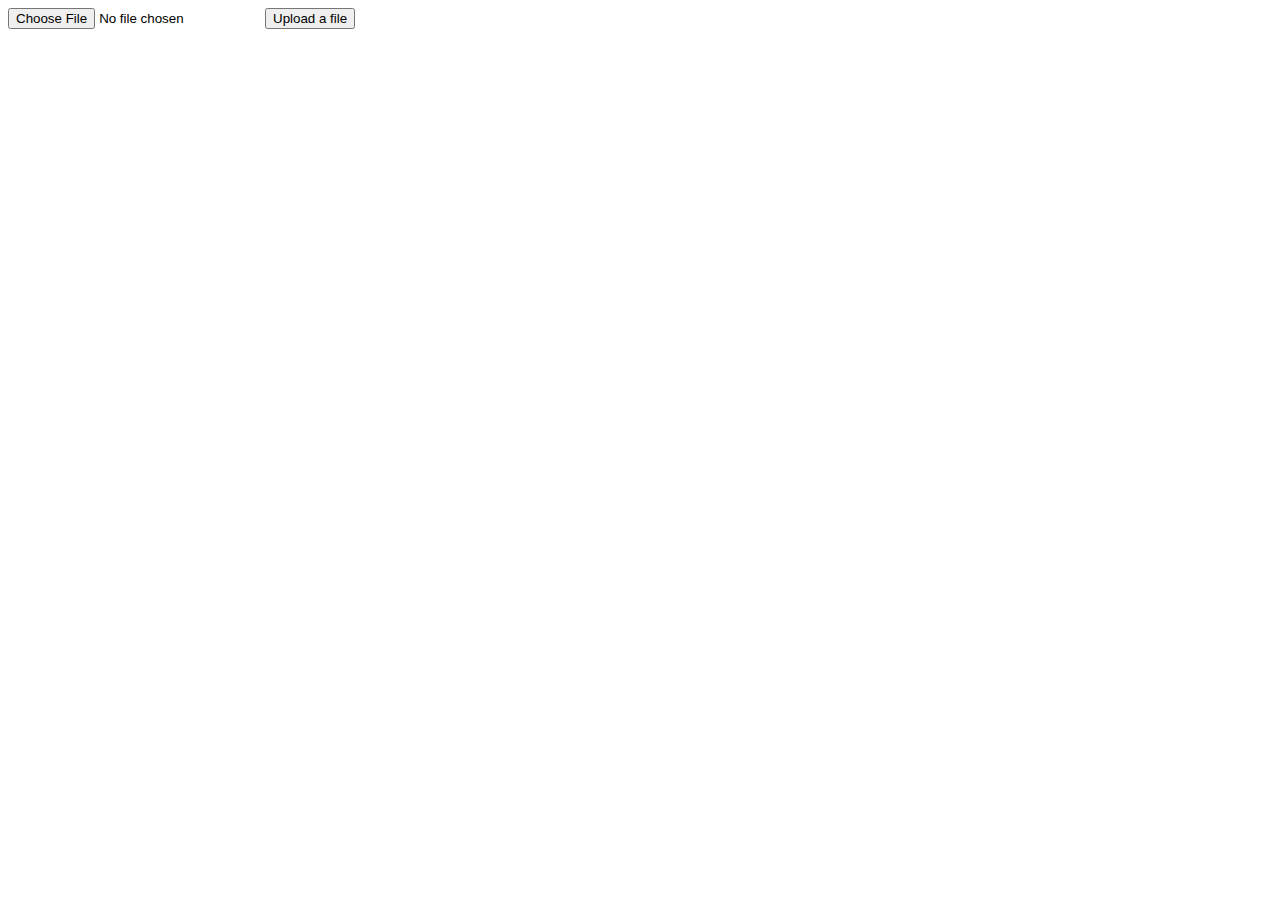
==== FlaskDB_images/index.html @ 1df14474 "flask db update" ====
<!DOCTYPE html>
<html lang="en">
<head>
  <meta charset="UTF-8">
  <title>MY APP</title>
</head>
<body>

<form action="http://localhost:5000/upload" enctype="multipart/form-data" method="POST"> 
   <input type="file" name="pic" />
   <input type="submit" value="Upload a file"/>
</form>
 
</body>
</html>
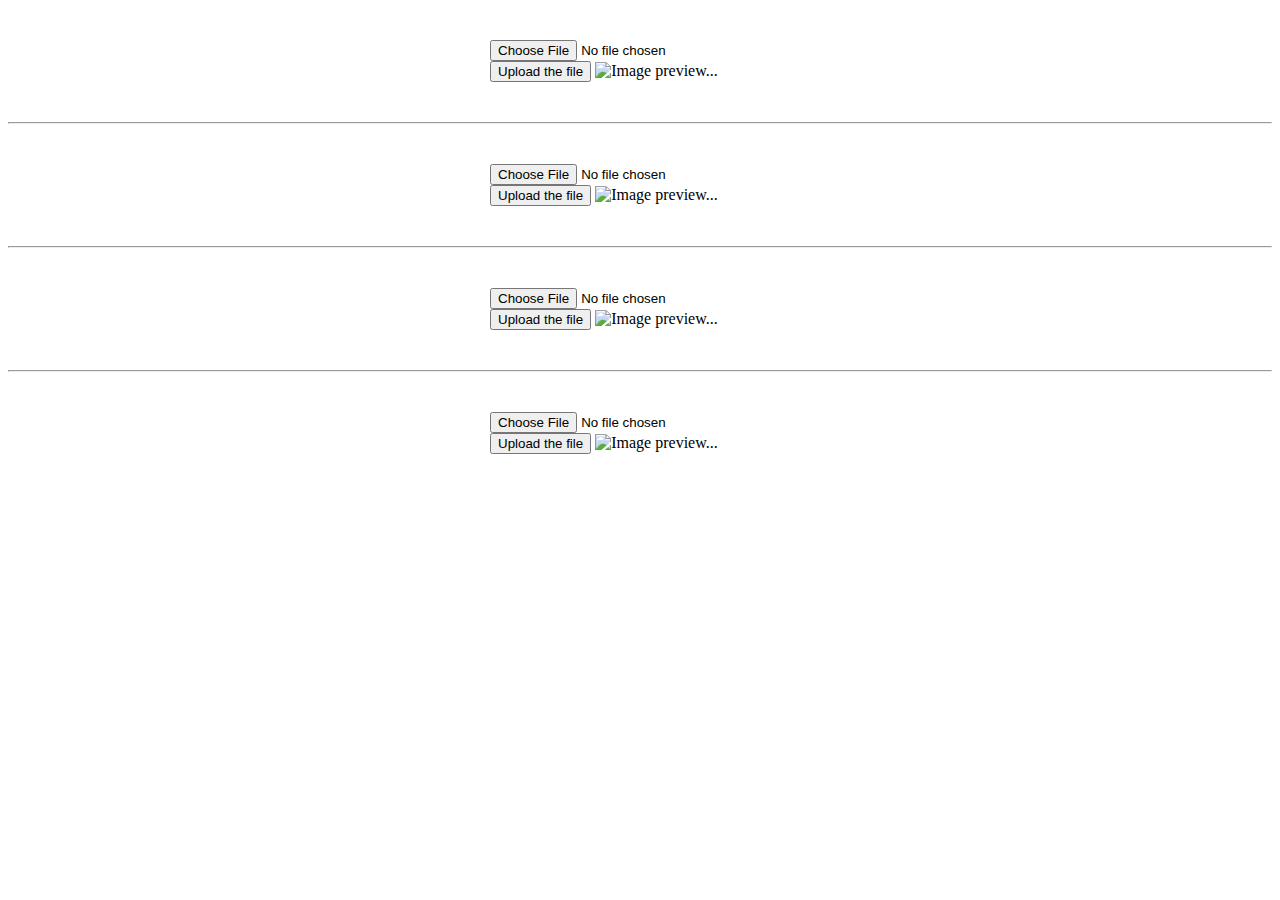
==== commit 67542dd3: "customised" ====
--- a/FlaskDB_images/index.html
+++ b/FlaskDB_images/index.html
@@ -1,15 +1,51 @@
 <!DOCTYPE html>
 <html lang="en">
+
 <head>
   <meta charset="UTF-8">
   <title>MY APP</title>
+  <link rel="stylesheet" href="styles.css">
 </head>
+
 <body>
+  <div>
+    <form action="http://localhost:5000/upload" enctype="multipart/form-data" method="POST">
+      <input type="file" name="pic" id="inpFile1" />
+      <input type="submit" value="Upload the file" />
+      <img src="" height="200" alt="Image preview..." id="img1">
+    </form>
+  </div>
 
-<form action="http://localhost:5000/upload" enctype="multipart/form-data" method="POST"> 
-   <input type="file" name="pic" />
-   <input type="submit" value="Upload a file"/>
-</form>
+  <hr>
  
+<div>
+  <form action="http://localhost:5000/upload" enctype="multipart/form-data" method="POST">
+    <input type="file" name="pic" />
+    <input type="submit" value="Upload the file" id="inpFile2" />
+    <img src="" height="200" alt="Image preview..." id="img2">
+  </form>
+</div>
+
+<hr>
+  
+<div>
+  <form action="http://localhost:5000/upload" enctype="multipart/form-data" method="POST">
+    <input type="file" name="pic"/>
+    <input type="submit" value="Upload the file" />
+    <img src="" height="200" alt="Image preview...">
+  </form>
+</div>
+
+<hr>
+  
+<div>
+  <form action="http://localhost:5000/upload" enctype="multipart/form-data" method="POST">
+    <input type="file" name="pic"/>
+    <input type="submit" value="Upload the file" />
+    <img src="" height="200" alt="Image preview...">
+</div>
+ 
+<script src="app.js"></script>
 </body>
+
 </html>--- a/FlaskDB_images/styles.css
+++ b/FlaskDB_images/styles.css
@@ -0,0 +1,9 @@
+form {
+    width: 300px;
+    margin: 0 auto;
+}
+
+div{
+    padding-top: 2rem;
+    padding-bottom:2rem;
+}